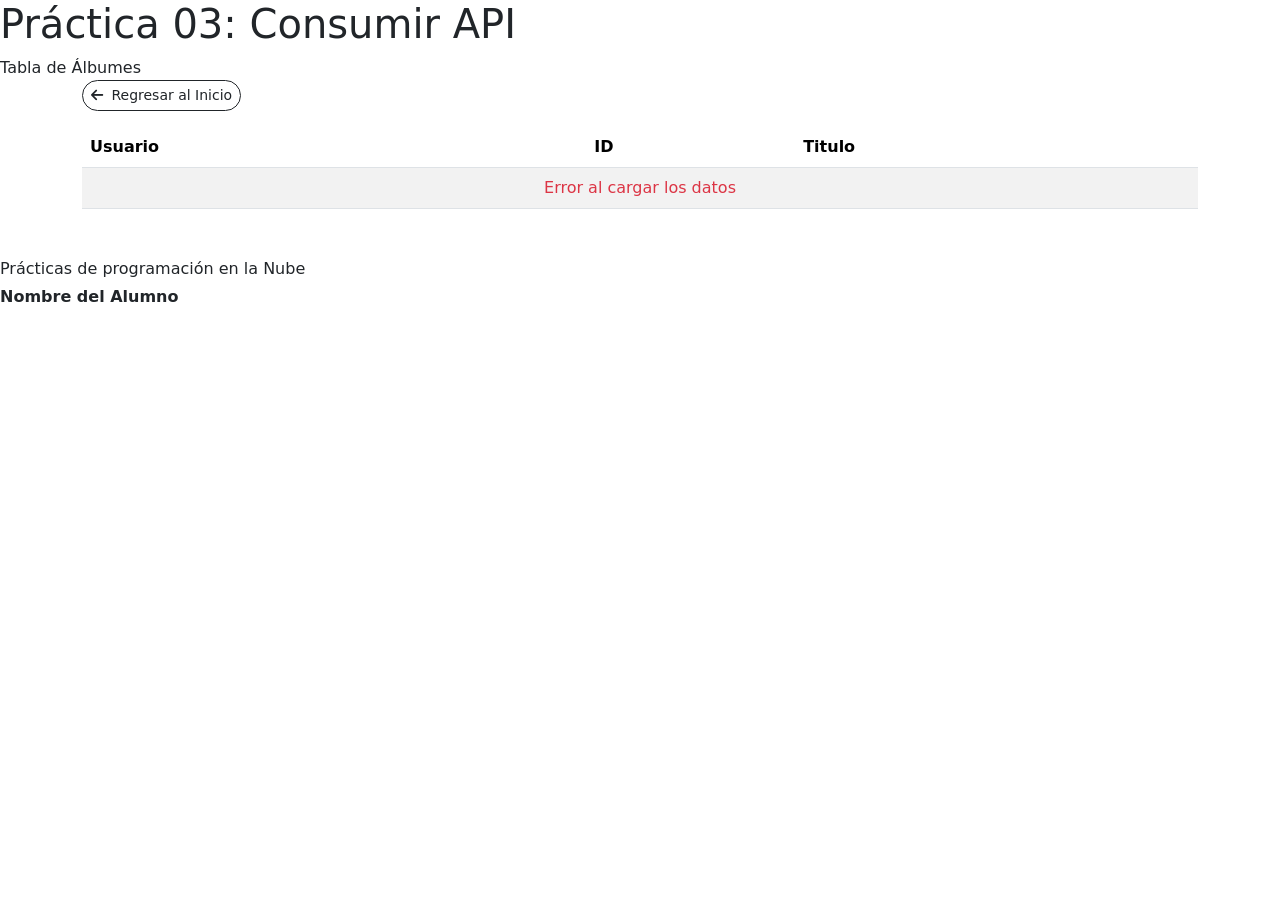
==== practica3.html @ 40e31bf3 "Add files via upload" ====
<!DOCTYPE html>
<html lang="es">
<head>
    <meta charset="UTF-8">
    <meta name="viewport" content="width=device-width, initial-scale=1.0">
    <title>Práctica 03 - Consumir API</title>

    <!-- Bootstrap CSS (Versión estandarizada) -->
    <link href="https://cdn.jsdelivr.net/npm/bootstrap@5.3.8/dist/css/bootstrap.min.css" 
          rel="stylesheet" 
          integrity="sha384-sRIl4kxILFvY47J16cr9ZwB07vP4J8+LH7qKQnuqkuIAvNWLzeN8tE5YBujZqJLB" 
          crossorigin="anonymous">

    <!-- FontAwesome para los iconos -->
    <link rel="stylesheet" href="https://cdnjs.cloudflare.com/ajax/libs/font-awesome/6.4.0/css/all.min.css">
    
    <!-- Tu CSS unificado -->
    <link rel="stylesheet" href="style.css">
</head>
<body>

    <!-- Encabezado unificado -->
    <header class="hero-section">
        <h1>Práctica 03: Consumir API</h1>
        <p class="mb-0">Tabla de Álbumes</p>
    </header>

    <div class="container mb-5">
        
        <!-- Botón para regresar al index -->
        <a href="index.html" class="btn btn-outline-dark btn-sm mb-3 rounded-pill">
            <i class="fas fa-arrow-left me-1"></i> Regresar al Inicio
        </a>

        <!-- Contenedor principal (tarjeta blanca) -->
        <div class="main-card">
            <!-- Tabla con clases de Bootstrap -->
            <table class="table table-striped table-hover">
                <thead>
                    <tr>
                        <th>Usuario</th>
                        <th>ID</th>
                        <!-- Nota: Lo dejé sin tilde para que sea idéntico a la captura de tu profe -->
                        <th>Titulo</th> 
                    </tr>
                </thead>
                <!-- Aquí se insertarán los datos dinámicamente -->
                <tbody id="tabla-albums">
                    <!-- Los datos aparecerán aquí -->
                </tbody>
            </table>
        </div>

    </div>

    <!-- Footer unificado -->
    <footer>
        <p class="mb-1">Prácticas de programación en la Nube</p>
        <p class="mb-0 fw-bold">Nombre del Alumno</p>
    </footer>

    <!-- Scripts al final del body -->
    <script src="https://cdn.jsdelivr.net/npm/bootstrap@5.3.8/dist/js/bootstrap.bundle.min.js" 
            integrity="sha384-FKyoEForCGlyvwx9Hj09JcYn3nv7wiPVlz7YYwJrWVcXK/BmnVDxM+D2scQbITxI" 
            crossorigin="anonymous"></script>
            
    <!-- Tu script de la práctica 3 -->
    <script src="../JS/prac3.js"></script>
</body>
</html>
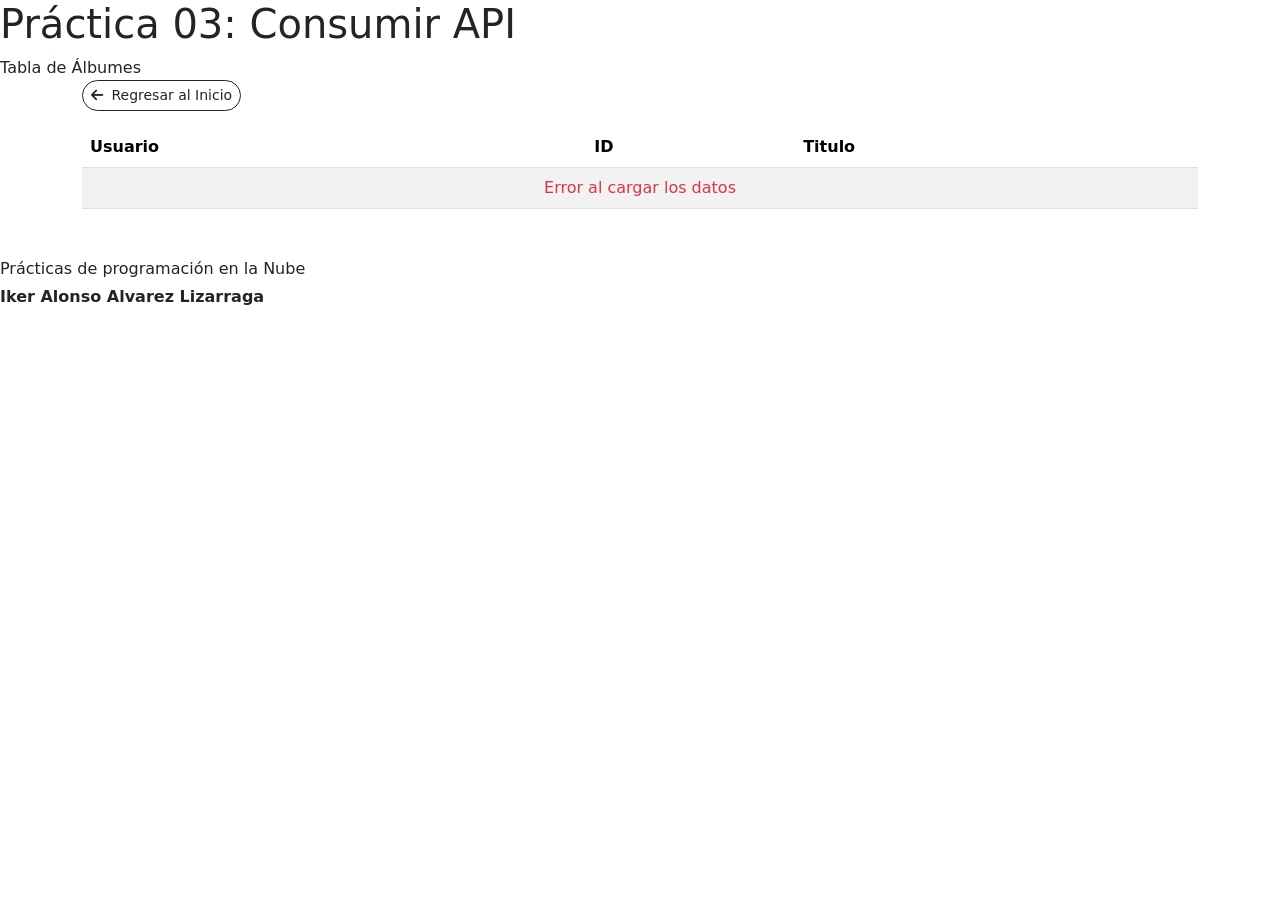
==== commit 02b3e994: "Update practica3.html" ====
--- a/practica3.html
+++ b/practica3.html
@@ -56,7 +56,7 @@
     <!-- Footer unificado -->
     <footer>
         <p class="mb-1">Prácticas de programación en la Nube</p>
-        <p class="mb-0 fw-bold">Nombre del Alumno</p>
+        <p class="mb-0 fw-bold">Iker Alonso Alvarez Lizarraga</p>
     </footer>
 
     <!-- Scripts al final del body -->
@@ -67,4 +67,4 @@
     <!-- Tu script de la práctica 3 -->
     <script src="../JS/prac3.js"></script>
 </body>
-</html>+</html>
